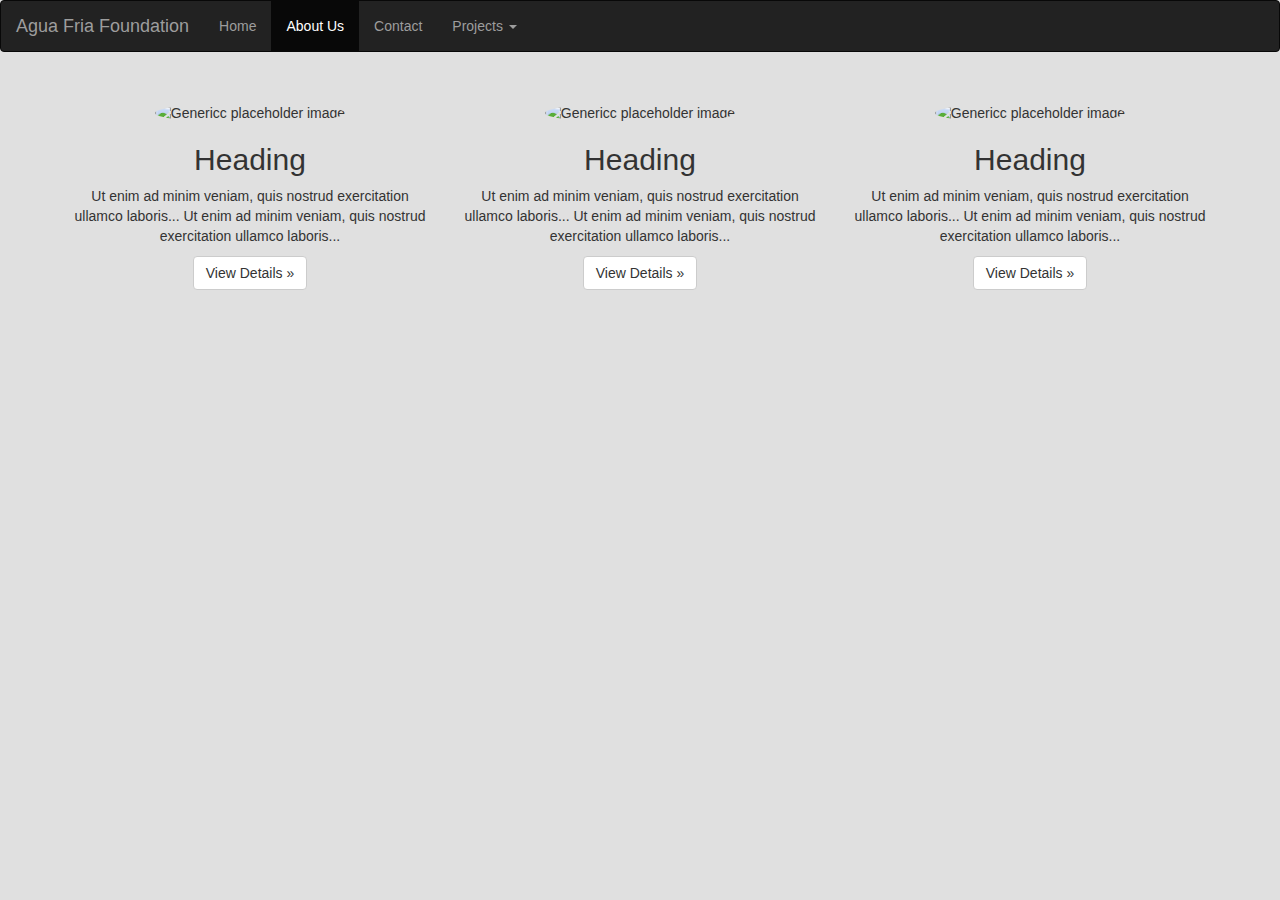
==== contact.html @ db60f1d9 "added contact and abuts pages" ====
<!DOCTYPE html>
<html lang="en">
<head>
    <meta charset="UTF-8">
    <title>AFHS Teacher Foundation</title>
    <meta charset="utf-8">
    <meta name="viewport" content="width=device-width, initial-scale=1">
    <link rel="stylesheet" href="https://maxcdn.bootstrapcdn.com/bootstrap/3.3.7/css/bootstrap.min.css">
    <script src="https://ajax.googleapis.com/ajax/libs/jquery/3.1.1/jquery.min.js"></script>
    <script src="https://maxcdn.bootstrapcdn.com/bootstrap/3.3.7/js/bootstrap.min.js"></script>
    <link href="style.css" rel="text/stylesheet">

</head>
<body style="background-color: rgba(205, 205, 205, 0.62);">
<nav class="navbar navbar-inverse">
    <div class="container-fluid">
        <!-- Brand and toggle get grouped for better mobile display -->
        <div class="navbar-header">
            <button type="button" class="navbar-toggle collapsed" data-toggle="collapse" data-target="#bs-example-navbar-collapse-1" aria-expanded="false">
                <span class="sr-only">Toggle navigation</span>
                <span class="icon-bar"></span>
                <span class="icon-bar"></span>
                <span class="icon-bar"></span>
            </button>
            <a class="navbar-brand" href="index.html">Agua Fria Foundation</a>
        </div>

        <!-- Collect the nav links, forms, and other content for toggling -->
        <div class="collapse navbar-collapse" id="bs-example-navbar-collapse-1">
            <ul class="nav navbar-nav">
                <li><a href="index.html">Home</a></li>
                <li class="active"><a href="aboutus.html">About Us</a></li>
                <li><a href="contact.html">Contact</a></li>
                <li class="dropdown">
                    <a href="#" class="dropdown-toggle" data-toggle="dropdown" role="button" aria-haspopup="true" aria-expanded="false">Projects <span class="caret"></span></a>
                    <ul class="dropdown-menu">
                        <li class="experiments"><a href="#">Catapults</a></li>
                        <li class="experiments"><a href="#">Hovercrafts</a></li>
                        <li class="experiments"><a href="#">Patatoe Cannons</a></li>
                        <!-- <li role="separator" class="divider"></li> -->
                        <li class="experiments"><a href="#">Power Wheels</a></li>
                        <!-- <li role="separator" class="divider"></li> -->
                        <li class="experiments"><a href="#">Rollercoasters</a></li>
                    </ul>
                </li>
            </ul>
        </div><!-- /.navbar-collapse -->
    </div><!-- /.container-fluid -->
</nav>



<div class="container" style=" margin-bottom:100px; padding-top:30px; margin-top:5px;">

    <div class="row">
        <div class="col-lg-4 text-center">
            <img class="img-circle" src="http://coachesaid.com/Content/Mascots/az-azafhs-letter-150.png" alt="Genericc placeholder image" width="140" height="140">
            <h2>Heading</h2>

            <p> Ut enim ad minim veniam, quis nostrud exercitation ullamco laboris...
                Ut enim ad minim veniam, quis nostrud exercitation ullamco laboris...</p>

            <p>
                <a class="btn btn-default" href="#" role="button">View Details »</a>
            </p>
        </div>

        <div class="col-lg-4 text-center">
            <img class="img-circle" src="http://coachesaid.com/Content/Mascots/az-azafhs-letter-150.png" alt="Genericc placeholder image" width="140" height="140">
            <h2>Heading</h2>
            <p> Ut enim ad minim veniam, quis nostrud exercitation ullamco laboris...
                Ut enim ad minim veniam, quis nostrud exercitation ullamco laboris...</p>

            <p>
                <a class="btn btn-default" href="#" role="button">View Details »</a>
            </p>
        </div>

        <div class="col-lg-4 text-center">
            <img class="img-circle" src="http://coachesaid.com/Content/Mascots/az-azafhs-letter-150.png" alt="Genericc placeholder image" width="140" height="140">
            <h2>Heading</h2>
            <p> Ut enim ad minim veniam, quis nostrud exercitation ullamco laboris...
                Ut enim ad minim veniam, quis nostrud exercitation ullamco laboris...</p>

            <p>
                <a class="btn btn-default" href="#" role="button">View Details »</a>
            </p>

        </div>
    </div>

</div>

</div>

</body>
</html>
---- style.css ----
body {
  padding-bottom: 40px;
  color: #5a5a5a;
}



/* CUSTOMIZE THE NAVBAR
-------------------------------------------------- */

/* Special class on .container surrounding .navbar, used for positioning it into place. */
.navbar-wrapper {
  position: absolute;
  top: 0;
  left: 0;
  right: 0;
  z-index: 10;
}



/* CUSTOMIZE THE CAROUSEL
-------------------------------------------------- */

/* Carousel base class */
.carousel {
  margin-bottom: 60px;
}
/* Since positioning the image, we need to help out the caption */
.carousel-caption {
  z-index: 1;
}

/* Declare heights because of positioning of img element */
.carousel .item {
  height: 400px;
  background-color:#555;
}
.carousel img {
  position: absolute;
  top: 0;
  left: 0;
  min-height: 400px;
}



/* MARKETING CONTENT
-------------------------------------------------- */

/* Pad the edges of the mobile views a bit */
.marketing {
  padding-left: 15px;
  padding-right: 15px;
}

/* Center align the text within the three columns below the carousel */
.marketing .col-lg-4 {
  text-align: center;
  margin-bottom: 20px;
}
.marketing h2 {
  font-weight: normal;
}
.marketing .col-lg-4 p {
  margin-left: 10px;
  margin-right: 10px;
}


/* Featurettes
------------------------- */

.featurette-divider {
  margin: 80px 0; /* Space out the Bootstrap <hr> more */
}
.featurette {
  padding-top: 120px; /* Vertically center images part 1: add padding above and below text. */
  overflow: hidden; /* Vertically center images part 2: clear their floats. */
}
.featurette-image {
  margin-top: -120px; /* Vertically center images part 3: negative margin up the image the same amount of the padding to center it. */
}

/* Give some space on the sides of the floated elements so text doesn't run right into it. */
.featurette-image.pull-left {
  margin-right: 40px;
}
.featurette-image.pull-right {
  margin-left: 40px;
}

/* Thin out the marketing headings */
.featurette-heading {
  font-size: 50px;
  font-weight: 300;
  line-height: 1;
  letter-spacing: -1px;
}



/* RESPONSIVE CSS
-------------------------------------------------- */

@media (min-width: 768px) {

  /* Remve the edge padding needed for mobile */
  .marketing {
    padding-left: 0;
    padding-right: 0;
  }

  /* Navbar positioning foo */
  .navbar-wrapper {
    margin-top: 20px;
    margin-bottom: -90px; /* Negative margin to pull up carousel. 90px is roughly margins and height of navbar. */
  }
  /* The navbar becomes detached from the top, so we round the corners */
  .navbar-wrapper .navbar {
    border-radius: 4px;
  }

  /* Bump up size of carousel content */
  .carousel-caption p {
    margin-bottom: 20px;
    font-size: 21px;
    line-height: 1.4;
  }




  .container {
    border-radius: 4px;
  }

  .experiments:hover {
    color: #4F8C2E;
  }
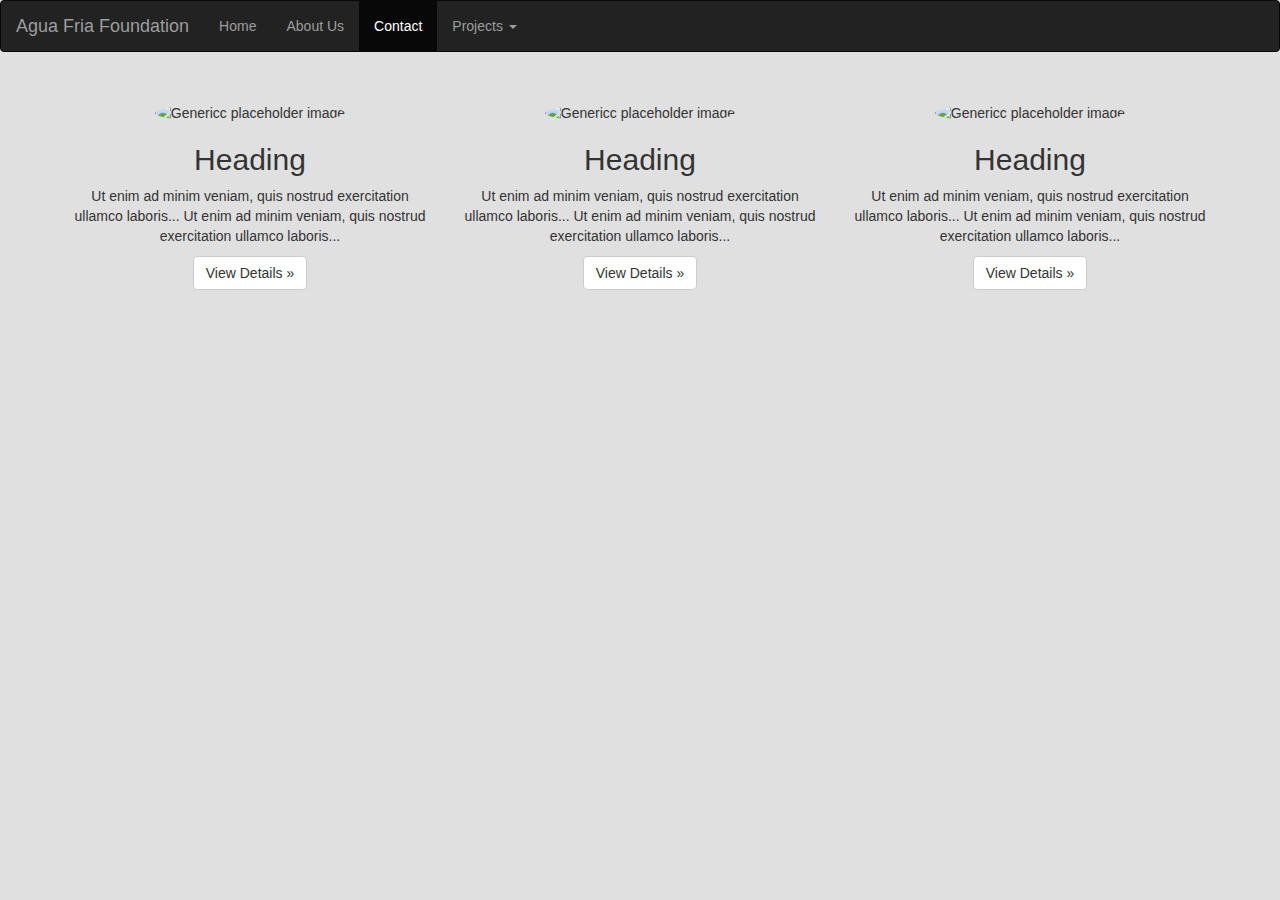
==== commit 45cf685c: "trying to add glyphion of mail on contact page" ====
--- a/contact.html
+++ b/contact.html
@@ -29,8 +29,8 @@
         <div class="collapse navbar-collapse" id="bs-example-navbar-collapse-1">
             <ul class="nav navbar-nav">
                 <li><a href="index.html">Home</a></li>
-                <li class="active"><a href="aboutus.html">About Us</a></li>
-                <li><a href="contact.html">Contact</a></li>
+                <li><a href="aboutus.html">About Us</a></li>
+                <li class="active"><a href="contact.html">Contact</a></li>
                 <li class="dropdown">
                     <a href="#" class="dropdown-toggle" data-toggle="dropdown" role="button" aria-haspopup="true" aria-expanded="false">Projects <span class="caret"></span></a>
                     <ul class="dropdown-menu">
@@ -54,7 +54,7 @@
 
     <div class="row">
         <div class="col-lg-4 text-center">
-            <img class="img-circle" src="http://coachesaid.com/Content/Mascots/az-azafhs-letter-150.png" alt="Genericc placeholder image" width="140" height="140">
+            <img class="img-circle glyphicons glyphicons-inbox-out"  alt="Genericc placeholder image" width="140" height="140">
             <h2>Heading</h2>
 
             <p> Ut enim ad minim veniam, quis nostrud exercitation ullamco laboris...
